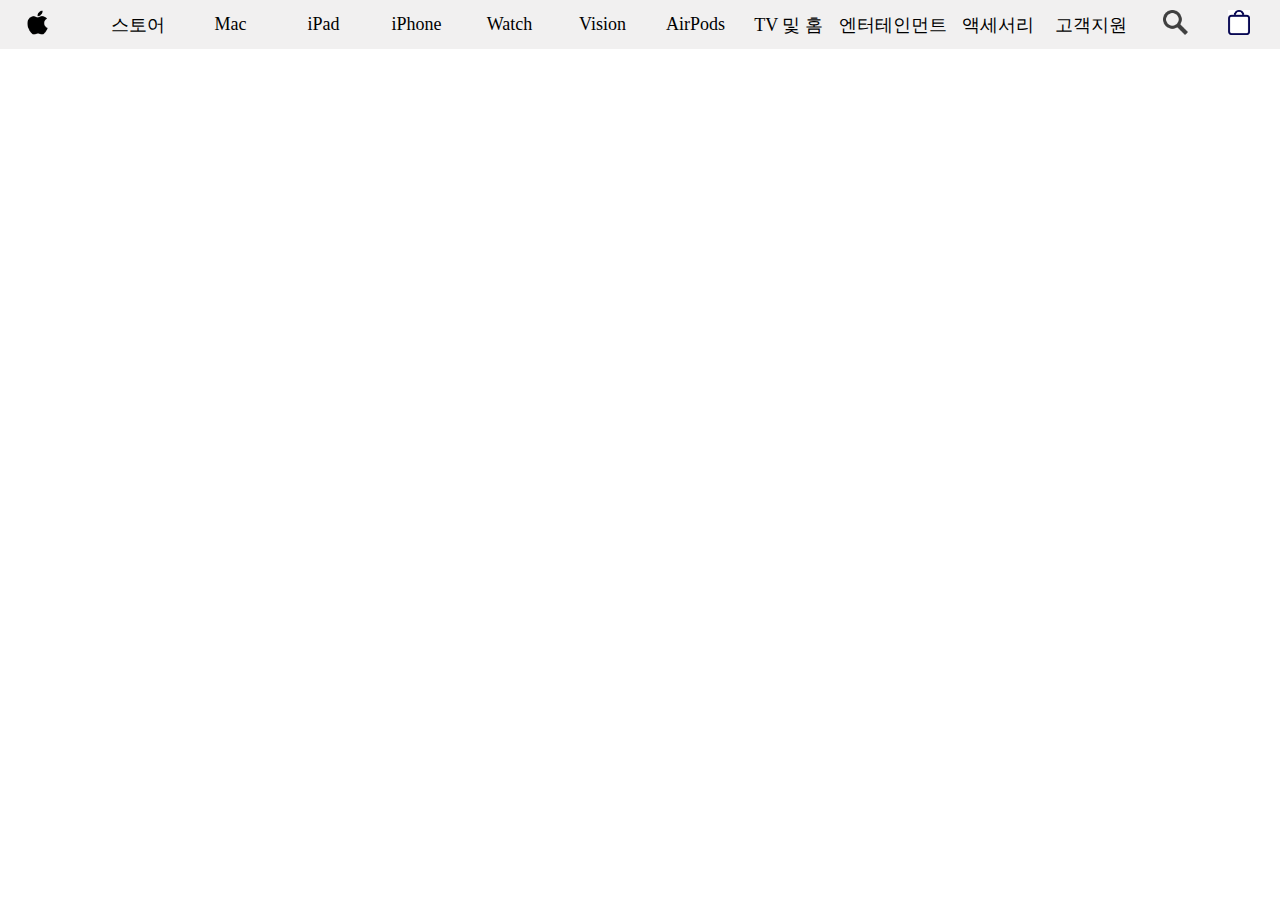
==== appleheader/index.html @ 75da5853 "appleHeader" ====
<!DOCTYPE html>
<html lang="en">
  <head>
    <meta charset="UTF-8" />
    <meta name="viewport" content="width=device-width, initial-scale=1.0" />
    <title>APPLE</title>

    <link rel="stylesheet" href="style.css" />
  </head>
  <body>
    <header>
      <div class="img_box1">
        <img src="icon/appleicon.webp" style="height: 25px" id="img1" />
      </div>

      <div class="menu_box">
        <div class="menu">
          <span>스토어</span>
        </div>
        <div class="menu">
          <span>Mac</span>
        </div>
        <div class="menu">
          <span>iPad</span>
        </div>
        <div class="menu">
          <span>iPhone</span>
        </div>
        <div class="menu">
          <span>Watch</span>
        </div>
        <div class="menu">
          <span>Vision</span>
        </div>
        <div class="menu">
          <span>AirPods</span>
        </div>
        <div class="menu">
          <span>TV 및 홈</span>
        </div>
        <div class="menu">
          <span>엔터테인먼트</span>
        </div>
        <div class="menu">
          <span>액세서리</span>
        </div>
        <div class="menu">
          <span>고객지원</span>
        </div>
      </div>
      <div class="img_box2">
        <div><img src="icon/find.png" style="height: 25px" id="img1" /></div>

        <div>
          <img src="icon/shopping_basket.png" style="height: 25px" id="img2" />
        </div>
      </div>
    </header>
  </body>
</html>
---- appleheader/style.css ----
* {
  margin: 0;
  padding: 0;
  box-sizing: border-box;
}

header {
  display: flex;
  margin: 0 auto;
  padding-top: 10px;
  padding-bottom: 10px;
  align-items: center;
  justify-content: space-evenly;
  max-width: 1560px;
  /* border: 1px solid; */
  /* margin: 5px; */
  background-color: rgb(241, 240, 240);
}

.menu_box {
  display: flex;
  /* border: 1px solid; */
  width: 1360px;
  min-width: 0;
  align-items: center;
  justify-content: space-between;
  flex-grow: 7;
  overflow: hidden;
  margin: 0;
}

.img_box2 {
  display: flex;
  justify-content: space-between;
  flex-grow: 2;
  margin: 0 30px;
  /* border: 1px solid; */
}

.img_box1 {
  flex-grow: 1;
  margin: 0 25px;
}

#img1 {
  margin-right: 20px;
}

#img2 {
  margin-left: 20px;
}

/* img {
  width: 25px;
  border: 1px solid;
  flex-grow: 2;
  margin: 0 20px;
} */

.menu {
  font-size: 18px;
  min-width: 85px;
  text-align: center;
  display: flex;
  justify-content: center;
}
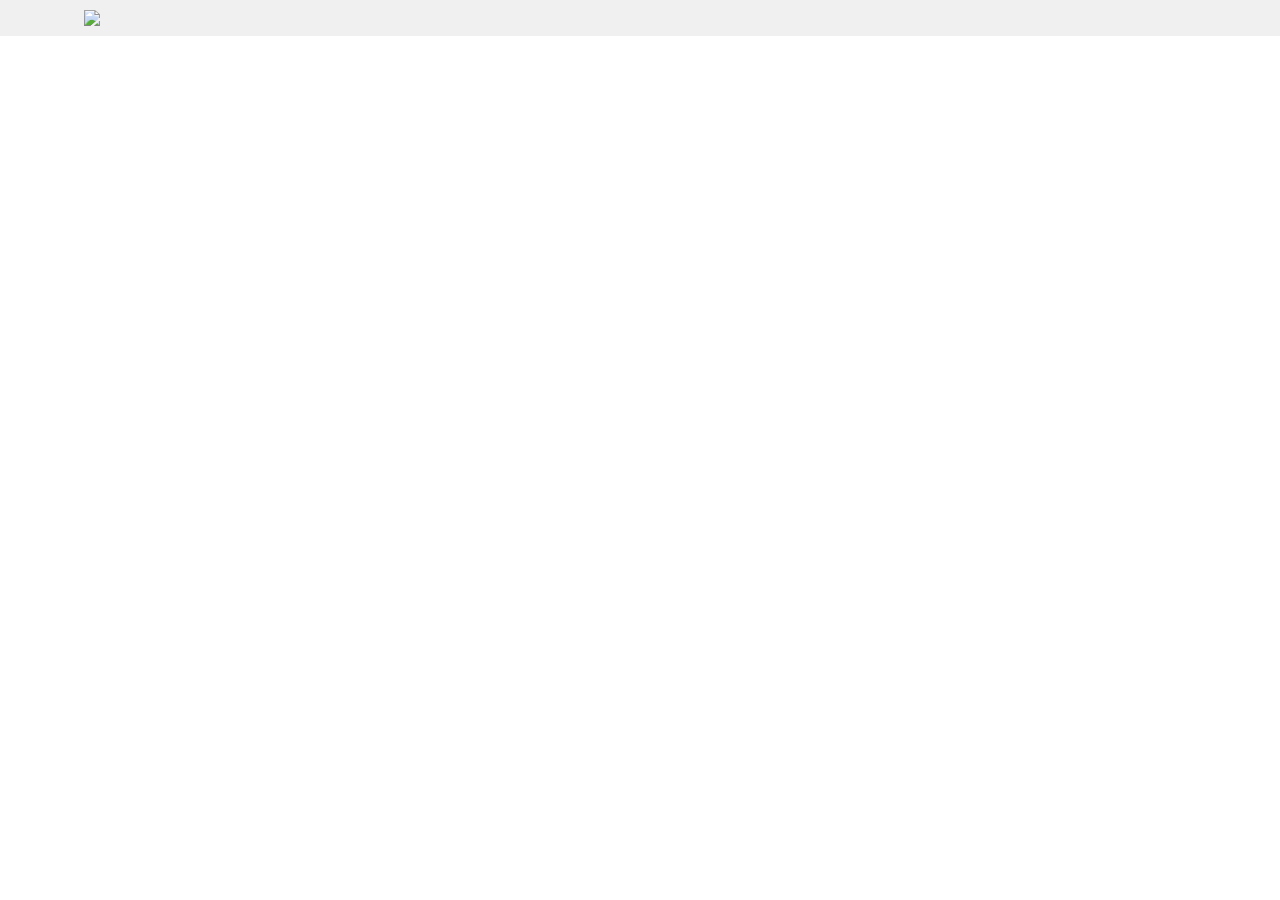
==== commit eecc7332: "init" ====
--- a/appleheader/index.html
+++ b/appleheader/index.html
@@ -3,58 +3,27 @@
   <head>
     <meta charset="UTF-8" />
     <meta name="viewport" content="width=device-width, initial-scale=1.0" />
-    <title>APPLE</title>
-
+    <title>apple</title>
     <link rel="stylesheet" href="style.css" />
   </head>
   <body>
     <header>
-      <div class="img_box1">
-        <img src="icon/appleicon.webp" style="height: 25px" id="img1" />
-      </div>
-
-      <div class="menu_box">
-        <div class="menu">
-          <span>스토어</span>
-        </div>
-        <div class="menu">
-          <span>Mac</span>
-        </div>
-        <div class="menu">
-          <span>iPad</span>
-        </div>
-        <div class="menu">
-          <span>iPhone</span>
-        </div>
-        <div class="menu">
-          <span>Watch</span>
-        </div>
-        <div class="menu">
-          <span>Vision</span>
-        </div>
-        <div class="menu">
-          <span>AirPods</span>
-        </div>
-        <div class="menu">
-          <span>TV 및 홈</span>
-        </div>
-        <div class="menu">
-          <span>엔터테인먼트</span>
-        </div>
-        <div class="menu">
-          <span>액세서리</span>
-        </div>
-        <div class="menu">
-          <span>고객지원</span>
-        </div>
-      </div>
-      <div class="img_box2">
-        <div><img src="icon/find.png" style="height: 25px" id="img1" /></div>
-
-        <div>
-          <img src="icon/shopping_basket.png" style="height: 25px" id="img2" />
-        </div>
-      </div>
+      <img
+        src="https://cdn.pixabay.com/photo/2016/09/27/19/54/apple-1699197_1280.png"
+      />
+      <div><span></span></div>
+      <div><span></span></div>
+      <div><span></span></div>
+      <div><span></span></div>
+      <div><span></span></div>
+      <div><span></span></div>
+      <div><span></span></div>
+      <div><span></span></div>
+      <div><span></span></div>
+      <div><span></span></div>
+      <div><span></span></div>
+      <div></div>
+      <div></div>
     </header>
   </body>
 </html>
